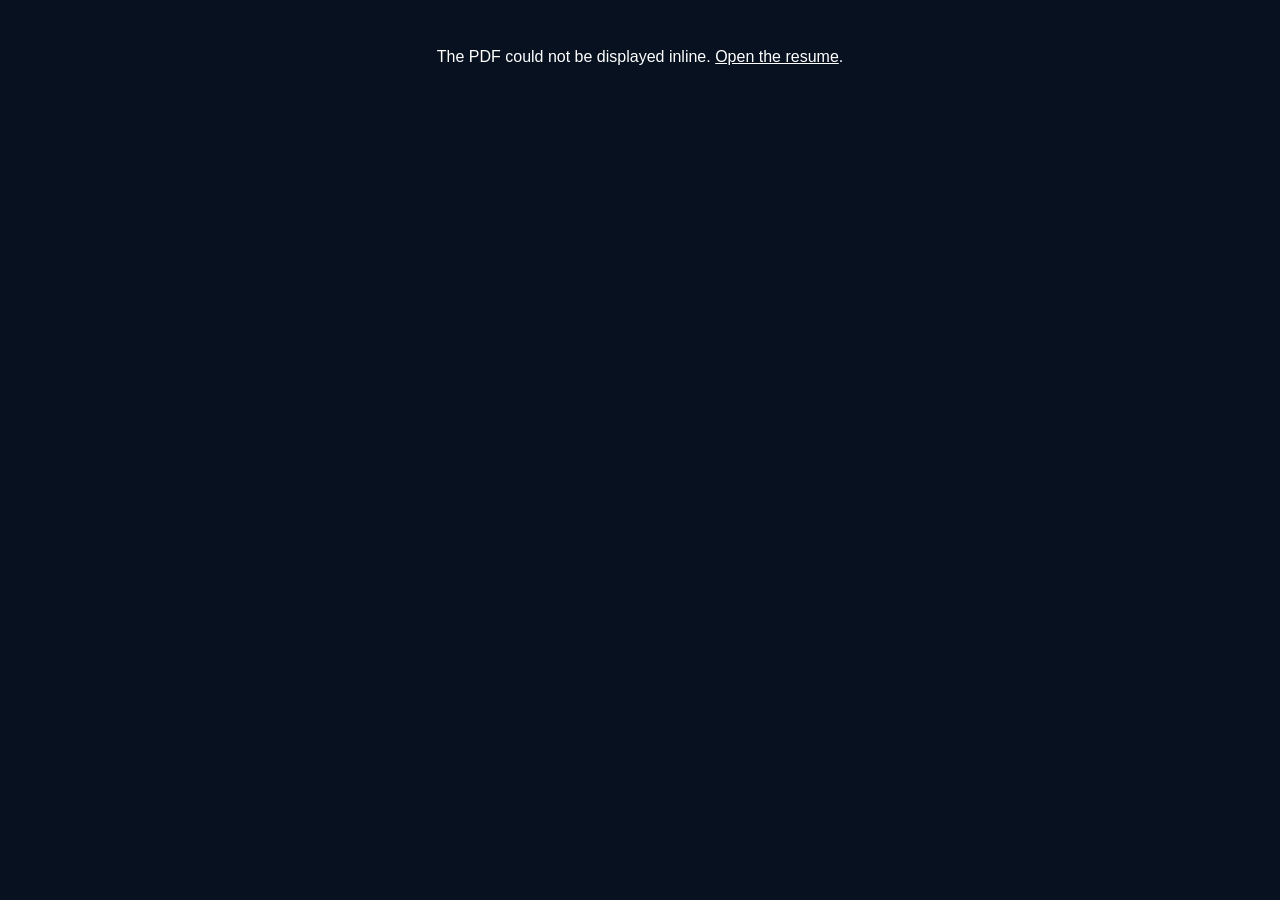
==== kylechristopher/view-resume.html @ 0ac45156 "Add inline resume viewer using exact attached PDF bytes" ====
<!doctype html>
<html lang="en">
<head>
  <meta charset="utf-8" />
  <meta name="viewport" content="width=device-width, initial-scale=1" />
  <title>Kyle Christopher Resume</title>
  <meta name="robots" content="noindex" />
  <style>
    html, body { margin: 0; width: 100%; height: 100%; background: #08111f; overflow: hidden; font-family: Aptos, "Segoe UI", Arial, sans-serif; }
    #status { position: fixed; inset: 0; display: grid; place-items: center; color: #fff; font-size: 16px; letter-spacing: .01em; }
    #viewer { display: none; width: 100%; height: 100%; border: 0; }
    #fallback { display: none; color: #fff; text-align: center; padding: 48px 24px; }
    #fallback a { color: #fff; }
  </style>
</head>
<body>
  <div id="status">Opening resume…</div>
  <embed id="viewer" type="application/pdf" />
  <div id="fallback">The PDF could not be displayed inline. <a id="fallbackLink" href="#">Open the resume</a>.</div>
  <script>
    const parts = [
      'resume-v4/part00.txt',
      'resume-v4/part01.txt',
      'resume-v4/part02.txt',
      'resume-v4/part03.txt',
      'resume-v4/tail00.txt',
      'resume-v4/tail01.txt',
      'resume-v4/tail02.txt',
      'resume-v4/tail03.txt',
      'resume-v4/tail04.txt',
      'resume-v4/tail05.txt'
    ];

    (async () => {
      try {
        const encoded = (await Promise.all(parts.map(path => fetch(path, { cache: 'no-store' }).then(r => {
          if (!r.ok) throw new Error(`Failed to load ${path}`);
          return r.text();
        })))).join('').replace(/\s+/g, '');

        const binary = atob(encoded);
        const bytes = new Uint8Array(binary.length);
        for (let i = 0; i < binary.length; i++) bytes[i] = binary.charCodeAt(i);

        const blob = new Blob([bytes], { type: 'application/pdf' });
        const url = URL.createObjectURL(blob);
        const viewer = document.getElementById('viewer');
        viewer.src = url;
        viewer.style.display = 'block';
        document.getElementById('status').style.display = 'none';
        document.getElementById('fallbackLink').href = url;
      } catch (error) {
        console.error(error);
        document.getElementById('status').style.display = 'none';
        document.getElementById('fallback').style.display = 'block';
      }
    })();
  </script>
</body>
</html>
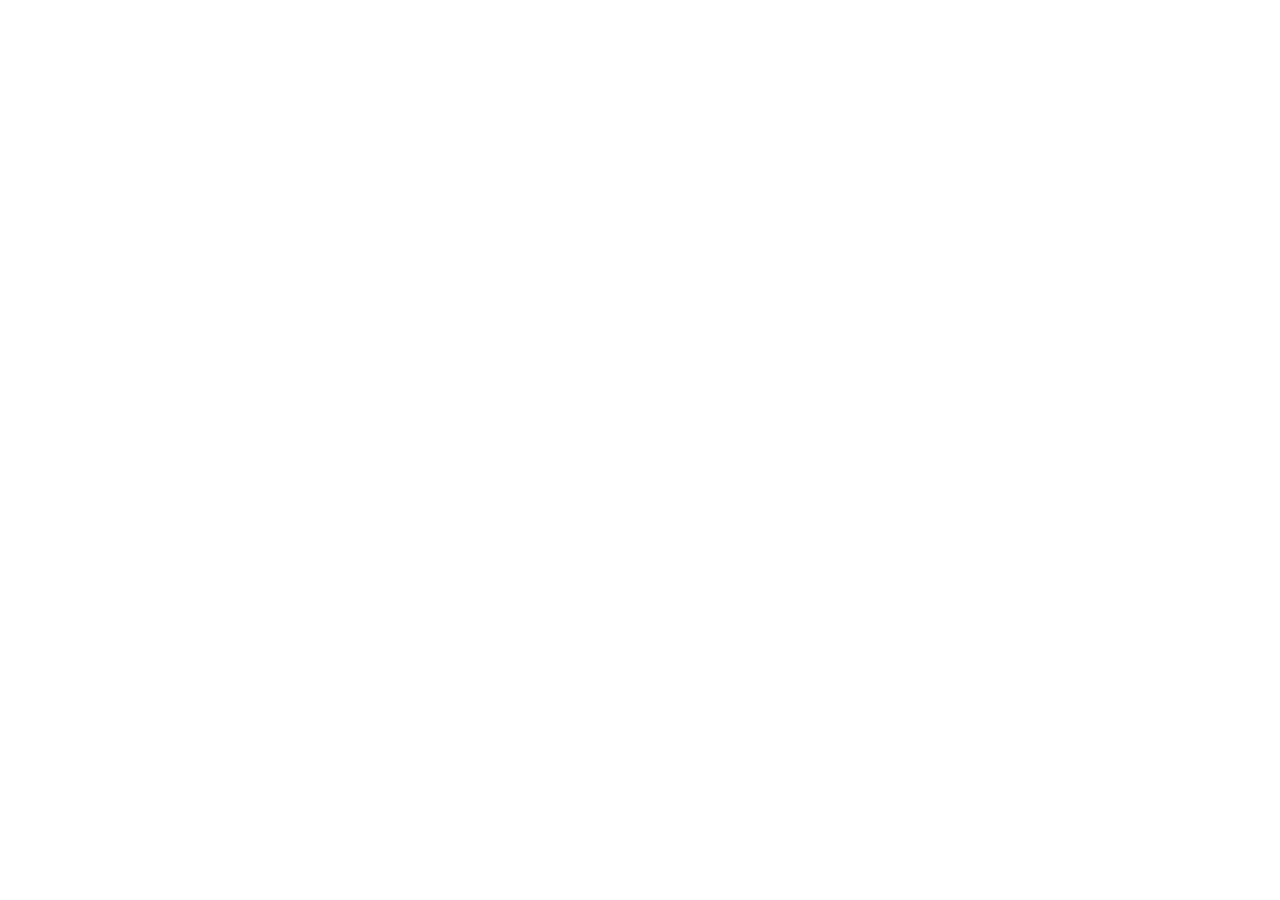
==== commit 5f37dc0b: "Fix resume viewer with exact verified PDF payload" ====
--- a/kylechristopher/view-resume.html
+++ b/kylechristopher/view-resume.html
@@ -8,51 +8,72 @@
   <style>
     html, body { margin: 0; width: 100%; height: 100%; background: #08111f; overflow: hidden; font-family: Aptos, "Segoe UI", Arial, sans-serif; }
     #status { position: fixed; inset: 0; display: grid; place-items: center; color: #fff; font-size: 16px; letter-spacing: .01em; }
-    #viewer { display: none; width: 100%; height: 100%; border: 0; }
-    #fallback { display: none; color: #fff; text-align: center; padding: 48px 24px; }
-    #fallback a { color: #fff; }
+    #viewer { display: none; width: 100%; height: 100%; border: 0; background: #fff; }
+    #error { display: none; color: #fff; text-align: center; padding: 48px 24px; line-height: 1.6; }
   </style>
 </head>
 <body>
   <div id="status">Opening resume…</div>
-  <embed id="viewer" type="application/pdf" />
-  <div id="fallback">The PDF could not be displayed inline. <a id="fallbackLink" href="#">Open the resume</a>.</div>
+  <iframe id="viewer" title="Kyle Christopher Resume"></iframe>
+  <div id="error">The resume could not be opened. Please refresh the page.</div>
   <script>
     const parts = [
       'resume-v4/part00.txt',
       'resume-v4/part01.txt',
       'resume-v4/part02.txt',
       'resume-v4/part03.txt',
-      'resume-v4/tail00.txt',
+      'resume-exact/seg00.txt',
+      'resume-exact/seg01.txt',
+      'resume-exact/seg02.txt',
       'resume-v4/tail01.txt',
       'resume-v4/tail02.txt',
-      'resume-v4/tail03.txt',
-      'resume-v4/tail04.txt',
-      'resume-v4/tail05.txt'
+      'resume-exact/seg03.txt',
+      'resume-exact/seg04.txt',
+      'resume-exact/seg05.txt',
+      'resume-exact/seg06.txt',
+      'resume-exact/seg07.txt',
+      'resume-exact/seg08.txt',
+      'resume-exact/seg09.txt'
     ];
+
+    const expectedBase64Length = 121436;
+    const expectedHash = '190933d514d5e562a2ea4994a7f3d6a682a26cdd86c8ce0be1d923ed238a6444';
 
     (async () => {
       try {
-        const encoded = (await Promise.all(parts.map(path => fetch(path, { cache: 'no-store' }).then(r => {
-          if (!r.ok) throw new Error(`Failed to load ${path}`);
-          return r.text();
-        })))).join('').replace(/\s+/g, '');
+        const encoded = (await Promise.all(parts.map(path =>
+          fetch(path, { cache: 'no-store' }).then(response => {
+            if (!response.ok) throw new Error(`${path}: ${response.status}`);
+            return response.text();
+          })
+        ))).join('').replace(/\s+/g, '');
+
+        if (encoded.length !== expectedBase64Length) {
+          throw new Error(`Resume payload length mismatch: ${encoded.length}`);
+        }
 
         const binary = atob(encoded);
         const bytes = new Uint8Array(binary.length);
         for (let i = 0; i < binary.length; i++) bytes[i] = binary.charCodeAt(i);
 
-        const blob = new Blob([bytes], { type: 'application/pdf' });
-        const url = URL.createObjectURL(blob);
+        const digest = await crypto.subtle.digest('SHA-256', bytes);
+        const hash = Array.from(new Uint8Array(digest))
+          .map(byte => byte.toString(16).padStart(2, '0'))
+          .join('');
+
+        if (hash !== expectedHash) {
+          throw new Error(`Resume hash mismatch: ${hash}`);
+        }
+
+        const blobUrl = URL.createObjectURL(new Blob([bytes], { type: 'application/pdf' }));
         const viewer = document.getElementById('viewer');
-        viewer.src = url;
+        viewer.src = blobUrl;
         viewer.style.display = 'block';
         document.getElementById('status').style.display = 'none';
-        document.getElementById('fallbackLink').href = url;
       } catch (error) {
         console.error(error);
         document.getElementById('status').style.display = 'none';
-        document.getElementById('fallback').style.display = 'block';
+        document.getElementById('error').style.display = 'block';
       }
     })();
   </script>
